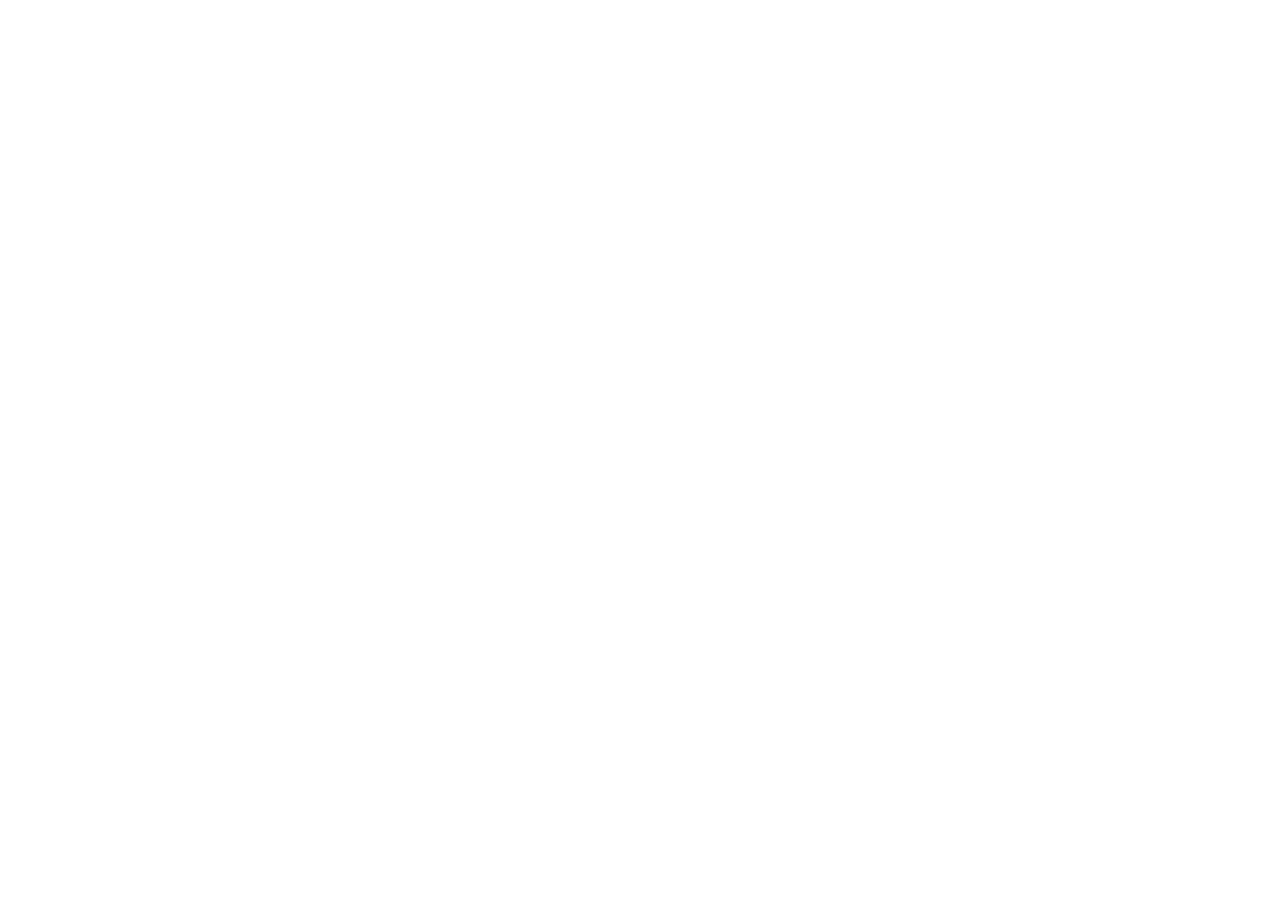
==== web/index.html @ b2d707a6 "first commirt" ====
<!DOCTYPE html>
<html>
<head>
  <!--
    If you are serving your web app in a path other than the root, change the
    href value below to reflect the base path you are serving from.

    The path provided below has to start and end with a slash "/" in order for
    it to work correctly.

    For more details:
    * https://developer.mozilla.org/en-US/docs/Web/HTML/Element/base

    This is a placeholder for base href that will be replaced by the value of
    the `--base-href` argument provided to `flutter build`.
  -->
  <base href="$FLUTTER_BASE_HREF">

  <meta charset="UTF-8">
  <meta content="IE=Edge" http-equiv="X-UA-Compatible">
  <meta name="description" content="A new Flutter project.">

  <!-- iOS meta tags & icons -->
  <meta name="apple-mobile-web-app-capable" content="yes">
  <meta name="apple-mobile-web-app-status-bar-style" content="black">
  <meta name="apple-mobile-web-app-title" content="learn">
  <link rel="apple-touch-icon" href="icons/Icon-192.png">

  <!-- Favicon -->
  <link rel="icon" type="image/png" href="favicon.png"/>

  <title>learn</title>
  <link rel="manifest" href="manifest.json">
</head>
<body>
  <!-- This script installs service_worker.js to provide PWA functionality to
       application. For more information, see:
       https://developers.google.com/web/fundamentals/primers/service-workers -->
  <script>
    var serviceWorkerVersion = null;
    var scriptLoaded = false;
    function loadMainDartJs() {
      if (scriptLoaded) {
        return;
      }
      scriptLoaded = true;
      var scriptTag = document.createElement('script');
      scriptTag.src = 'main.dart.js';
      scriptTag.type = 'application/javascript';
      document.body.append(scriptTag);
    }

    if ('serviceWorker' in navigator) {
      // Service workers are supported. Use them.
      window.addEventListener('load', function () {
        // Wait for registration to finish before dropping the <script> tag.
        // Otherwise, the browser will load the script multiple times,
        // potentially different versions.
        var serviceWorkerUrl = 'flutter_service_worker.js?v=' + serviceWorkerVersion;
        navigator.serviceWorker.register(serviceWorkerUrl)
          .then((reg) => {
            function waitForActivation(serviceWorker) {
              serviceWorker.addEventListener('statechange', () => {
                if (serviceWorker.state == 'activated') {
                  console.log('Installed new service worker.');
                  loadMainDartJs();
                }
              });
            }
            if (!reg.active && (reg.installing || reg.waiting)) {
              // No active web worker and we have installed or are installing
              // one for the first time. Simply wait for it to activate.
              waitForActivation(reg.installing || reg.waiting);
            } else if (!reg.active.scriptURL.endsWith(serviceWorkerVersion)) {
              // When the app updates the serviceWorkerVersion changes, so we
              // need to ask the service worker to update.
              console.log('New service worker available.');
              reg.update();
              waitForActivation(reg.installing);
            } else {
              // Existing service worker is still good.
              console.log('Loading app from service worker.');
              loadMainDartJs();
            }
          });

        // If service worker doesn't succeed in a reasonable amount of time,
        // fallback to plaint <script> tag.
        setTimeout(() => {
          if (!scriptLoaded) {
            console.warn(
              'Failed to load app from service worker. Falling back to plain <script> tag.',
            );
            loadMainDartJs();
          }
        }, 4000);
      });
    } else {
      // Service workers not supported. Just drop the <script> tag.
      loadMainDartJs();
    }
  </script>
</body>
</html>
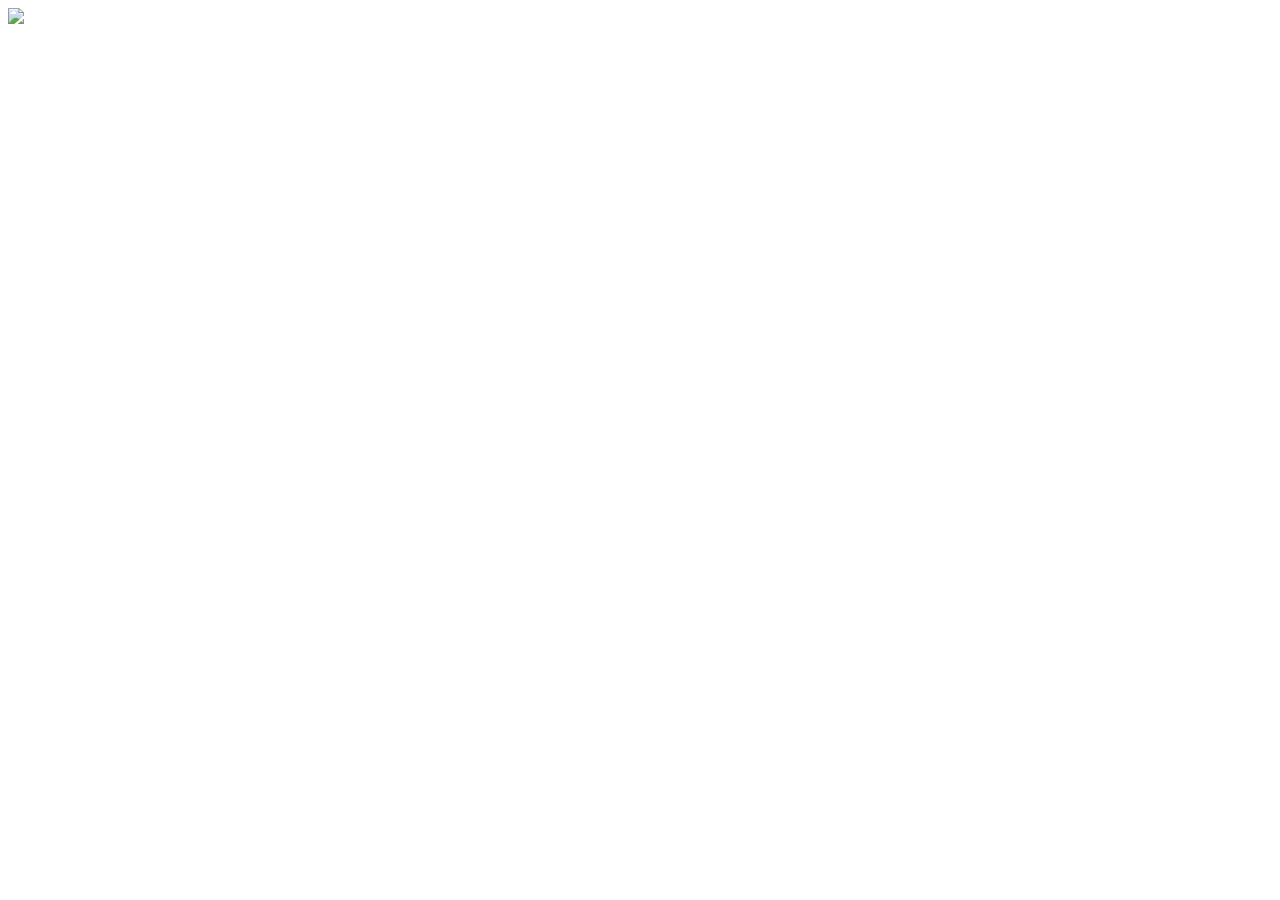
==== commit def31835: "compress the photo and change the background" ====
--- a/web/index.html
+++ b/web/index.html
@@ -14,7 +14,7 @@
     This is a placeholder for base href that will be replaced by the value of
     the `--base-href` argument provided to `flutter build`.
   -->
-  <base href="$FLUTTER_BASE_HREF">
+  <base href="https://sopaknin.github.io/paknin/">
 
   <meta charset="UTF-8">
   <meta content="IE=Edge" http-equiv="X-UA-Compatible">
@@ -23,16 +23,24 @@
   <!-- iOS meta tags & icons -->
   <meta name="apple-mobile-web-app-capable" content="yes">
   <meta name="apple-mobile-web-app-status-bar-style" content="black">
-  <meta name="apple-mobile-web-app-title" content="learn">
+  <meta name="apple-mobile-web-app-title" content="paknin">
   <link rel="apple-touch-icon" href="icons/Icon-192.png">
 
   <!-- Favicon -->
   <link rel="icon" type="image/png" href="favicon.png"/>
 
-  <title>learn</title>
+  <title>paknin</title>
   <link rel="manifest" href="manifest.json">
+  <script src="splash/splash.js"></script>
+  <meta content="width=device-width, initial-scale=1.0, maximum-scale=1.0, user-scalable=no" name="viewport"/>
+  <link rel="stylesheet" type="text/css" href="splash/style.css">
 </head>
 <body>
+  <picture id="splash">
+    <source srcset="splash/img/light-1x.png 1x, splash/img/light-2x.png 2x, splash/img/light-3x.png 3x, splash/img/light-4x.png 4x" media="(prefers-color-scheme: light)">
+    <source srcset="splash/img/dark-1x.png 1x, splash/img/dark-2x.png 2x, splash/img/dark-3x.png 3x, splash/img/dark-4x.png 4x" media="(prefers-color-scheme: dark)">
+    <img class="center" aria-hidden="true" src="splash/img/light-1x.png" />
+  </picture>
   <!-- This script installs service_worker.js to provide PWA functionality to
        application. For more information, see:
        https://developers.google.com/web/fundamentals/primers/service-workers -->
@@ -101,4 +109,4 @@
     }
   </script>
 </body>
-</html>
+</html>--- a/web/splash/style.css
+++ b/web/splash/style.css
@@ -0,0 +1,43 @@
+body {
+  margin:0;
+  height:100%;
+  background: #FFFFFF;
+  
+  background-size: 100% 100%;
+}
+
+.center {
+  margin: 0;
+  position: absolute;
+  top: 50%;
+  left: 50%;
+  -ms-transform: translate(-50%, -50%);
+  transform: translate(-50%, -50%);
+}
+
+.contain {
+  display:block;
+  width:100%; height:100%;
+  object-fit: contain;
+}
+
+.stretch {
+  display:block;
+  width:100%; height:100%;
+}
+
+.cover {
+  display:block;
+  width:100%; height:100%;
+  object-fit: cover;
+}
+
+@media (prefers-color-scheme: dark) {
+  body {
+    margin:0;
+    height:100%;
+    background: #FFFFFF;
+    
+    background-size: 100% 100%;
+  }
+}
